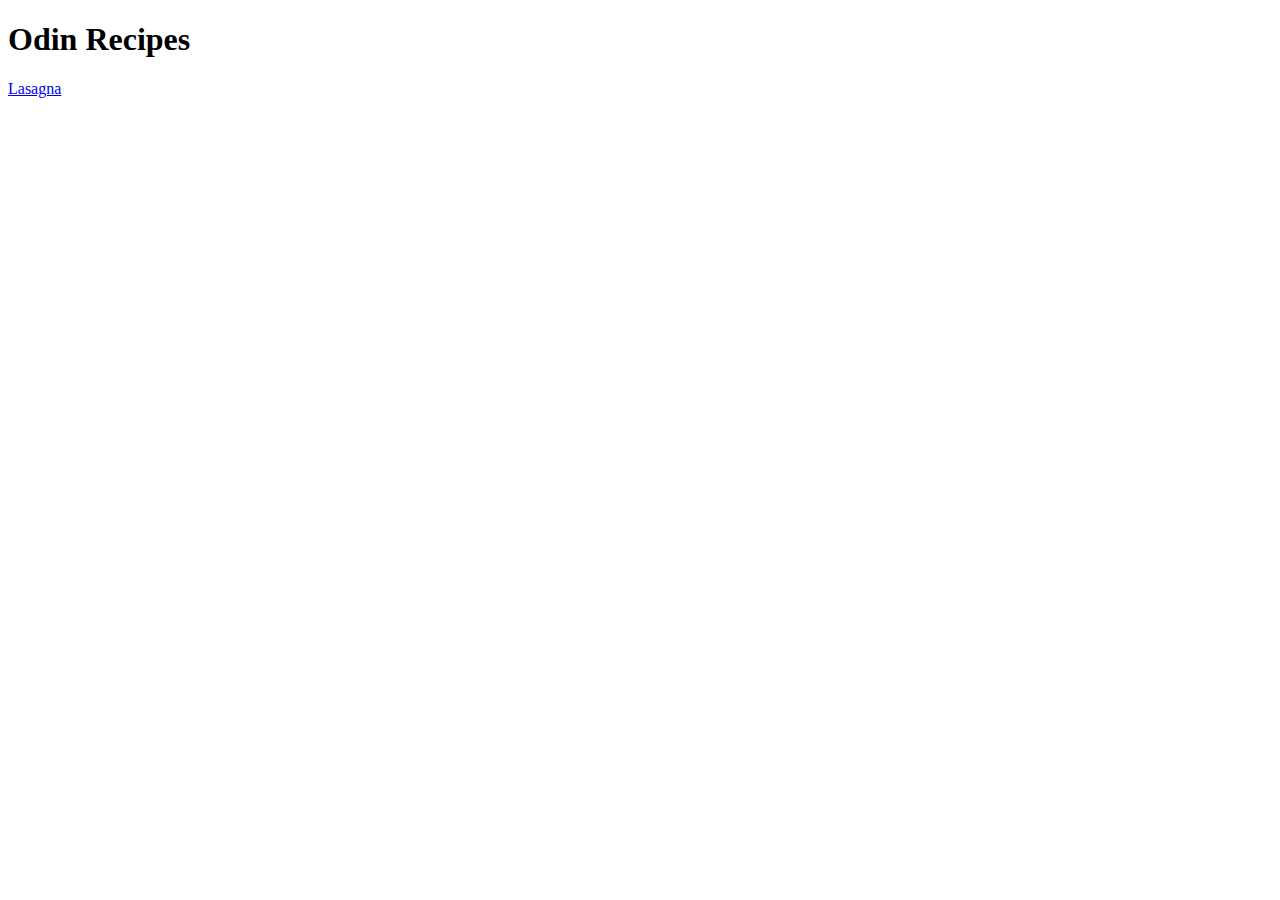
==== index.html @ 1e6e5f66 "First upload recipe project." ====
<!DOCTYPE html>
<html lang="en">
<head>
    <meta charset="UTF-8">
    <meta name="viewport" content="width=device-width, initial-scale=1.0">
    <title>Document</title>
</head>
<body>
    <h1>Odin Recipes</h1>
    <a href="../odin-recipes/recipes/lasagna.html">Lasagna</a>
</body>
</html>
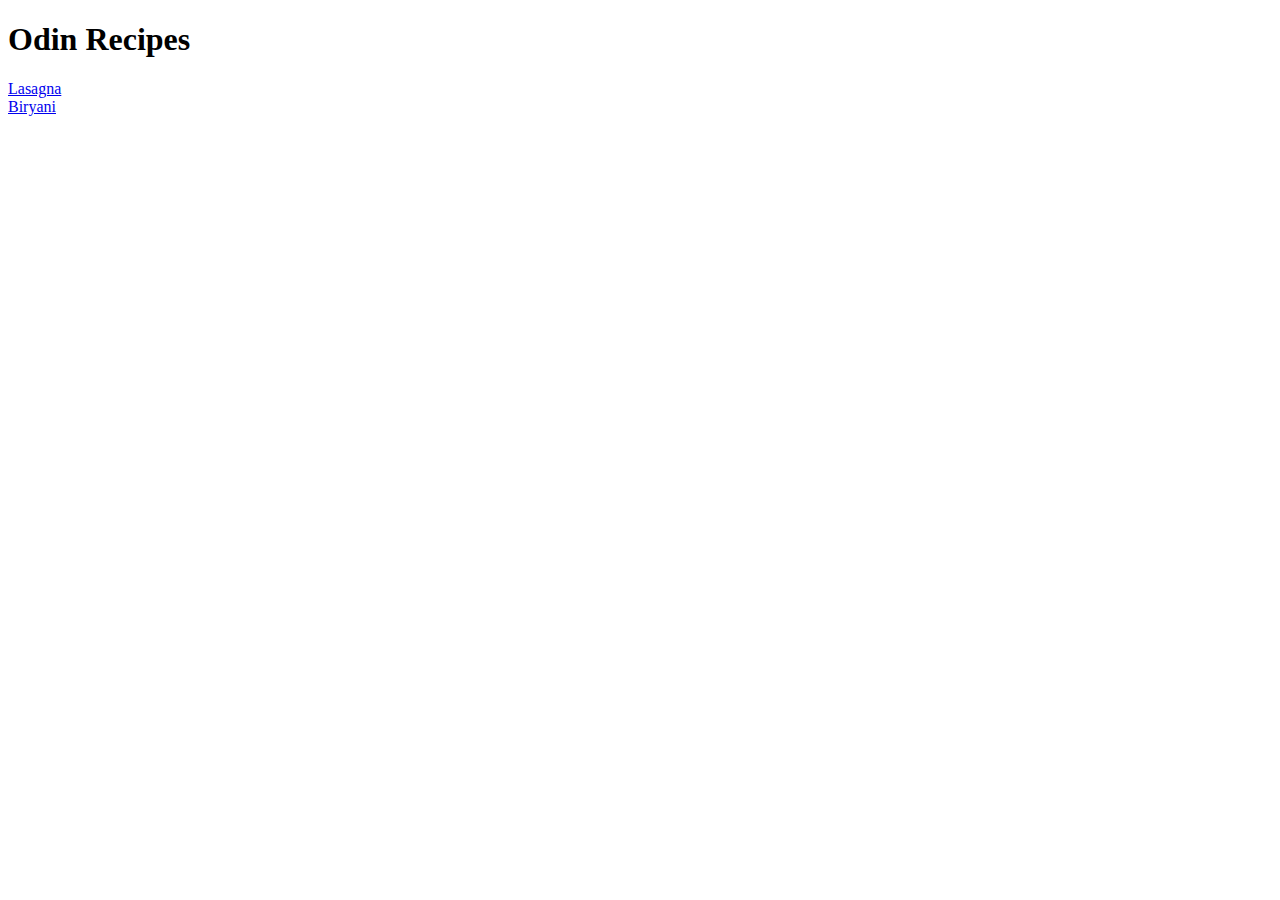
==== commit ca00a4e5: "Added new recipe(s) - Biryani" ====
--- a/index.html
+++ b/index.html
@@ -8,5 +8,7 @@
 <body>
     <h1>Odin Recipes</h1>
     <a href="../odin-recipes/recipes/lasagna.html">Lasagna</a>
+    <br>
+    <a href="../odin-recipes/recipes/Biryani.html">Biryani</a>
 </body>
 </html>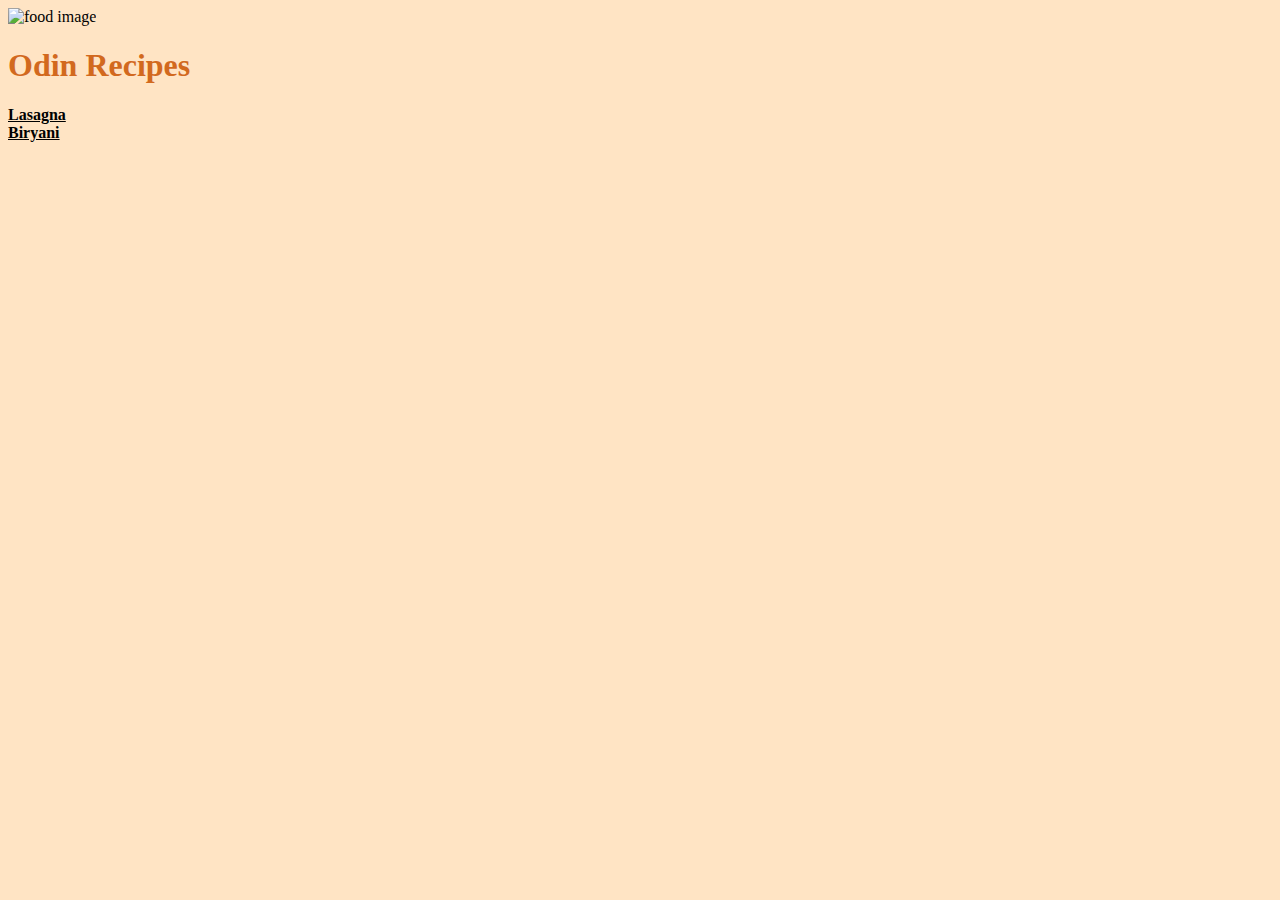
==== commit 217c1db7: "Add some colors to pages." ====
--- a/index.html
+++ b/index.html
@@ -4,11 +4,13 @@
     <meta charset="UTF-8">
     <meta name="viewport" content="width=device-width, initial-scale=1.0">
     <title>Document</title>
+    <link rel="stylesheet" href="styles/styles.css">
 </head>
 <body>
-    <h1>Odin Recipes</h1>
-    <a href="../odin-recipes/recipes/lasagna.html">Lasagna</a>
+    <img class="gen-image" src="https://pbs.twimg.com/media/FJopZ8RWUAEKraB.png" alt="food image">
+    <h1 class="heading">Odin Recipes</h1>
+    <a  class="recipe-links" href="../odin-recipes/recipes/lasagna.html">Lasagna</a>
     <br>
-    <a href="../odin-recipes/recipes/Biryani.html">Biryani</a>
+    <a class="recipe-links" href="../odin-recipes/recipes/Biryani.html">Biryani</a>
 </body>
 </html>--- a/styles/styles.css
+++ b/styles/styles.css
@@ -0,0 +1,15 @@
+body{
+    background-color: bisque;
+}
+.recipe-links{
+    color: black;
+    font-family: 'Times New Roman', Times, serif;
+    font-weight: bold;
+}
+.heading{
+    color: chocolate;
+}
+.gen-image{
+    height: 400px;
+    width: auto;
+}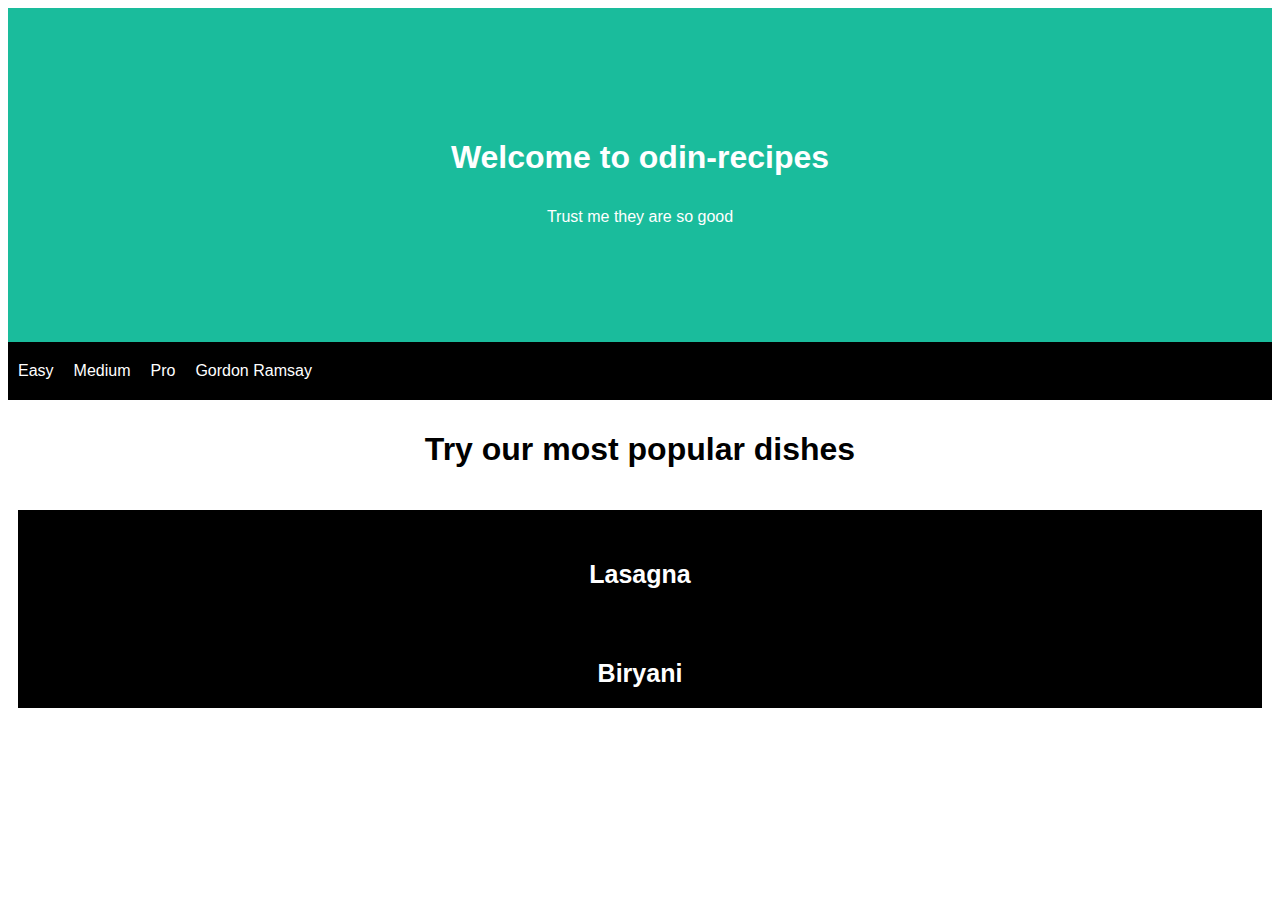
==== commit 97db14a0: "Added flex elements and improved homepage." ====
--- a/index.html
+++ b/index.html
@@ -2,15 +2,27 @@
 <html lang="en">
 <head>
     <meta charset="UTF-8">
+    <meta http-equiv="X-UA-Compatible" content="IE=edge">
     <meta name="viewport" content="width=device-width, initial-scale=1.0">
     <title>Document</title>
     <link rel="stylesheet" href="styles/styles.css">
 </head>
 <body>
-    <img class="gen-image" src="https://pbs.twimg.com/media/FJopZ8RWUAEKraB.png" alt="food image">
-    <h1 class="heading">Odin Recipes</h1>
-    <a  class="recipe-links" href="../odin-recipes/recipes/lasagna.html">Lasagna</a>
-    <br>
-    <a class="recipe-links" href="../odin-recipes/recipes/Biryani.html">Biryani</a>
+    <div class="header">
+        <h1>Welcome to odin-recipes</h1>
+        <p>Trust me they are so good</p>
+    </div>
+    <div class="navbar">
+        <a href="">Easy</a>
+        <a href="">Medium</a>
+        <a href="">Pro</a>
+        <a href="">Gordon Ramsay</a>
+    </div>
+    <h1>Try our most popular dishes</h1>
+    <div class="dishes">
+        <a href="./recipes/lasagna.html">Lasagna</a>
+        <a href="./recipes/Biryani.html">Biryani</a>
+
+    </div>
 </body>
 </html>--- a/styles/styles.css
+++ b/styles/styles.css
@@ -1,15 +1,51 @@
-body{
-    background-color: bisque;
+*{
+    font-family: sans-serif;
 }
-.recipe-links{
+.header {
+    padding: 100px;
+    text-align: center;
+    background: #1abc9c;
+    color: white;
+}
+.navbar a{
+    color: white;
+    padding: 20px 10px;
+    text-align: none;
+    text-decoration: none;
+
+}
+.navbar{
+    background-color: black;
+    display: flex;
+
+}
+.navbar a:hover{
+    background-color: white;
     color: black;
-    font-family: 'Times New Roman', Times, serif;
-    font-weight: bold;
 }
-.heading{
-    color: chocolate;
+h1{
+    text-align: center;
+    padding: 10px;
 }
-.gen-image{
-    height: 400px;
-    width: auto;
-}+.dishes{
+    /* background-color: black; */
+    padding: 10px;
+    text-align: center;
+    flex-direction: column;
+    
+}
+.dishes a{
+    color: white;
+    padding: 20px 10px;
+    text-align: center;
+    padding-top: 50px;
+    display: block;
+    text-decoration: none;
+    font-size: 25px;
+    font-weight: bolder;
+    background-color: black;
+}
+.dishes a:hover{
+    background-color: tomato;
+
+}
